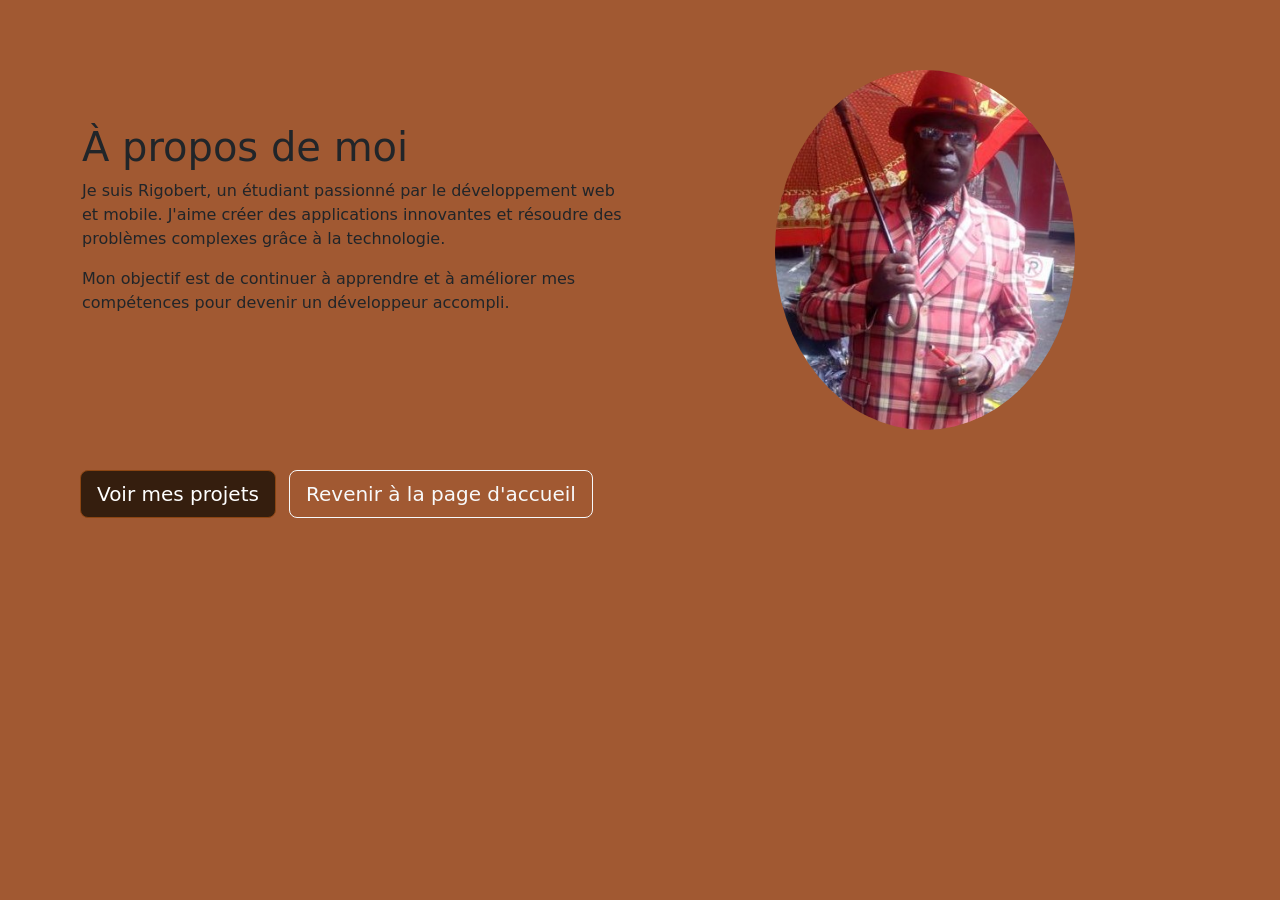
==== a_propos.html @ 6e7e1e5d "index et a propos" ====
<!DOCTYPE html>
<html lang="en">
<head>
    <meta charset="UTF-8">
    <meta name="viewport" content="width=device-width, initial-scale=1.0">
    <link href="https://cdn.jsdelivr.net/npm/bootstrap@5.3.3/dist/css/bootstrap.min.css" rel="stylesheet">
    <link rel="stylesheet" href="a_propos.css">
    <title>Document</title>
</head>
<body>
    <section class="hero" id="apropos">
        <div class="container">
            <div class="row align-items-center">
                <div class="col-md-6">
                    <h1 class="hero-title">À propos de moi</h1>
                    <p class="hero-subtitle">Je suis Rigobert, un étudiant passionné par le développement web et mobile. J'aime créer des applications innovantes et résoudre des problèmes complexes grâce à la technologie.</p>
                    <p class="hero-subtitle">Mon objectif est de continuer à apprendre et à améliorer mes compétences pour devenir un développeur accompli.</p>
                </div>
                <div class="col-md-6 text-center">
                    <img src="IMG/faitrire.jpg" alt="Photo de Rigobert" class="rounded-circle hero-photo mb-4" style="max-width: 300px;margin-top: 70px;">
                </div>
            </div>
        </div>
        <div class="hero-buttons mt-3" style="margin-left: 80px;">
            <a href="#projets" class="btn btn-primary btn-lg me-2" style="background-color: #351e0e; border-color: #8B4513;">Voir mes projets</a>
            <a href="file:///C:/Users/AHIBO/Documents/IIT%20school%20%F0%9F%91%8C/html_css/site_stage_J3/index.html" class="btn btn-outline-light btn-lg">Revenir à la page d'accueil</a>
        </div>

    </section>













    <script src="https://cdn.jsdelivr.net/npm/bootstrap@5.3.3/dist/js/bootstrap.bundle.min.js"></script>
</body>
</html>
---- a_propos.css ----
.hero {
    background-color: #a15932; 
    min-height: 100vh;
}
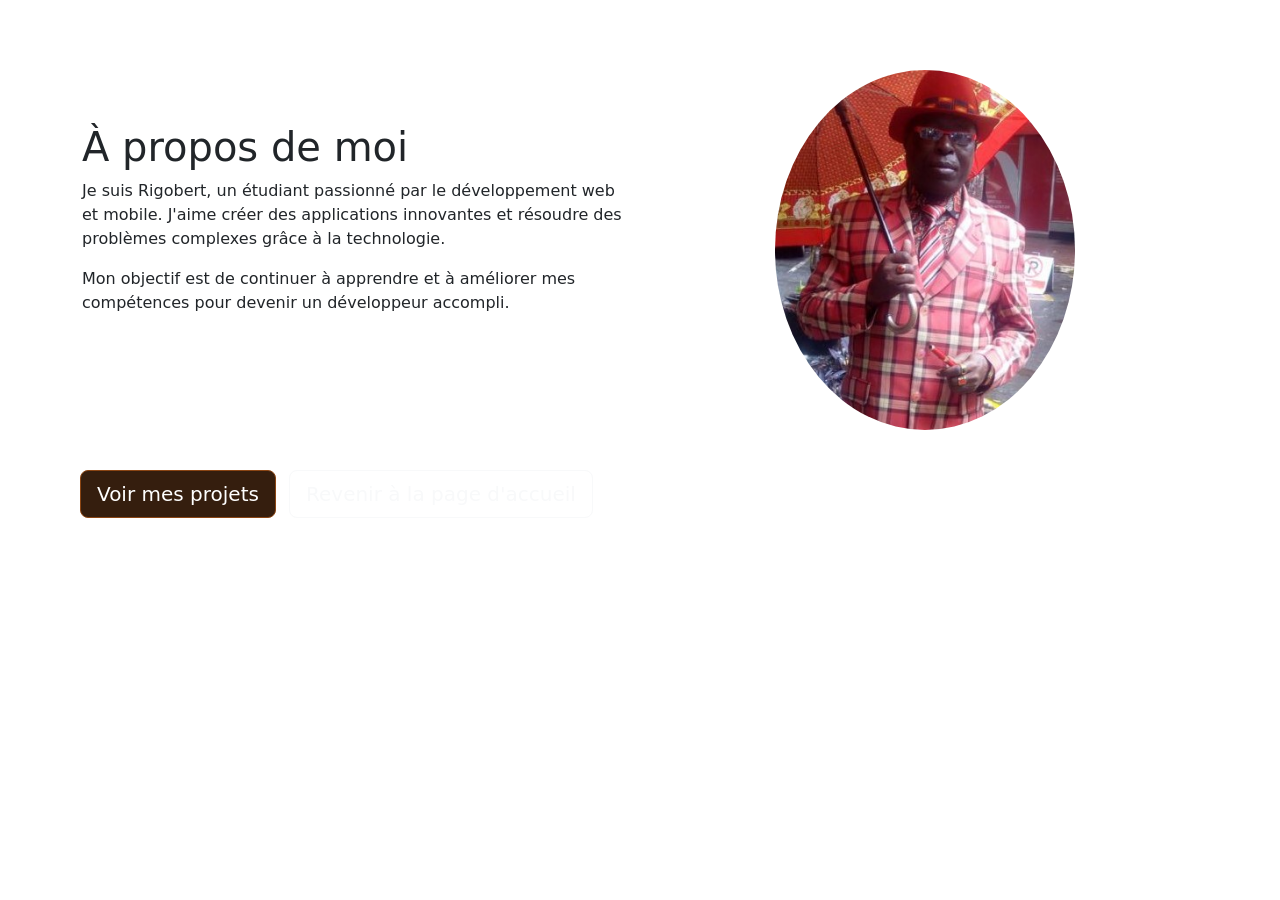
==== commit 379f23ff: "amelioration" ====
--- a/a_propos.html
+++ b/a_propos.html
@@ -23,7 +23,7 @@
         </div>
         <div class="hero-buttons mt-3" style="margin-left: 80px;">
             <a href="#projets" class="btn btn-primary btn-lg me-2" style="background-color: #351e0e; border-color: #8B4513;">Voir mes projets</a>
-            <a href="file:///C:/Users/AHIBO/Documents/IIT%20school%20%F0%9F%91%8C/html_css/site_stage_J3/index.html" class="btn btn-outline-light btn-lg">Revenir à la page d'accueil</a>
+            <a href="index.html" class="btn btn-outline-light btn-lg">Revenir à la page d'accueil</a>
         </div>
 
     </section>
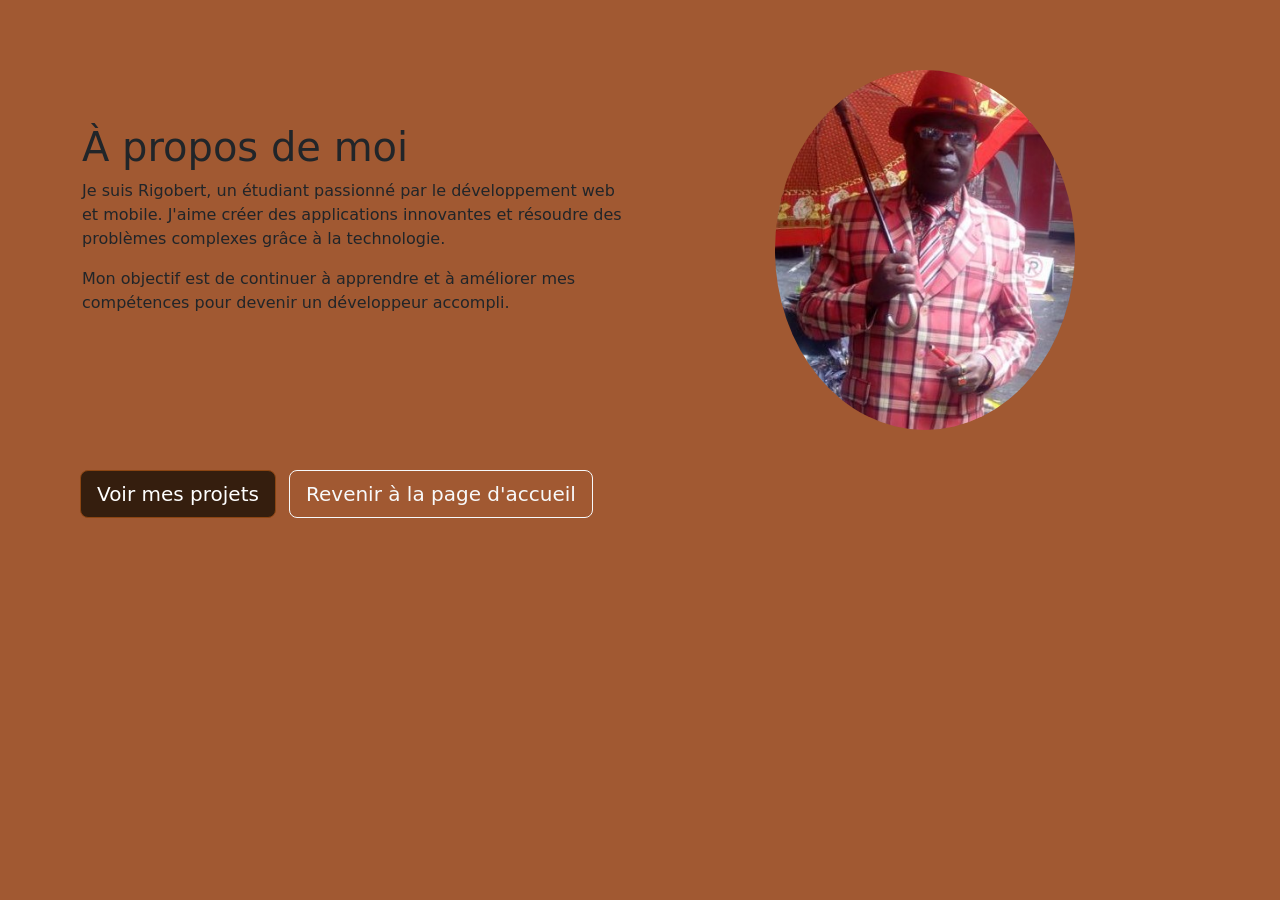
==== commit 3292bb8c: "finalisation" ====
--- a/a_propos.html
+++ b/a_propos.html
@@ -4,10 +4,9 @@
     <meta charset="UTF-8">
     <meta name="viewport" content="width=device-width, initial-scale=1.0">
     <link href="https://cdn.jsdelivr.net/npm/bootstrap@5.3.3/dist/css/bootstrap.min.css" rel="stylesheet">
-    <link rel="stylesheet" href="a_propos.css">
     <title>Document</title>
 </head>
-<body>
+<body style="background-color: #a15932;">
     <section class="hero" id="apropos">
         <div class="container">
             <div class="row align-items-center">
@@ -22,7 +21,7 @@
             </div>
         </div>
         <div class="hero-buttons mt-3" style="margin-left: 80px;">
-            <a href="#projets" class="btn btn-primary btn-lg me-2" style="background-color: #351e0e; border-color: #8B4513;">Voir mes projets</a>
+            <a href="projet.html" class="btn btn-primary btn-lg me-2" style="background-color: #351e0e; border-color: #8B4513;">Voir mes projets</a>
             <a href="index.html" class="btn btn-outline-light btn-lg">Revenir à la page d'accueil</a>
         </div>
 
